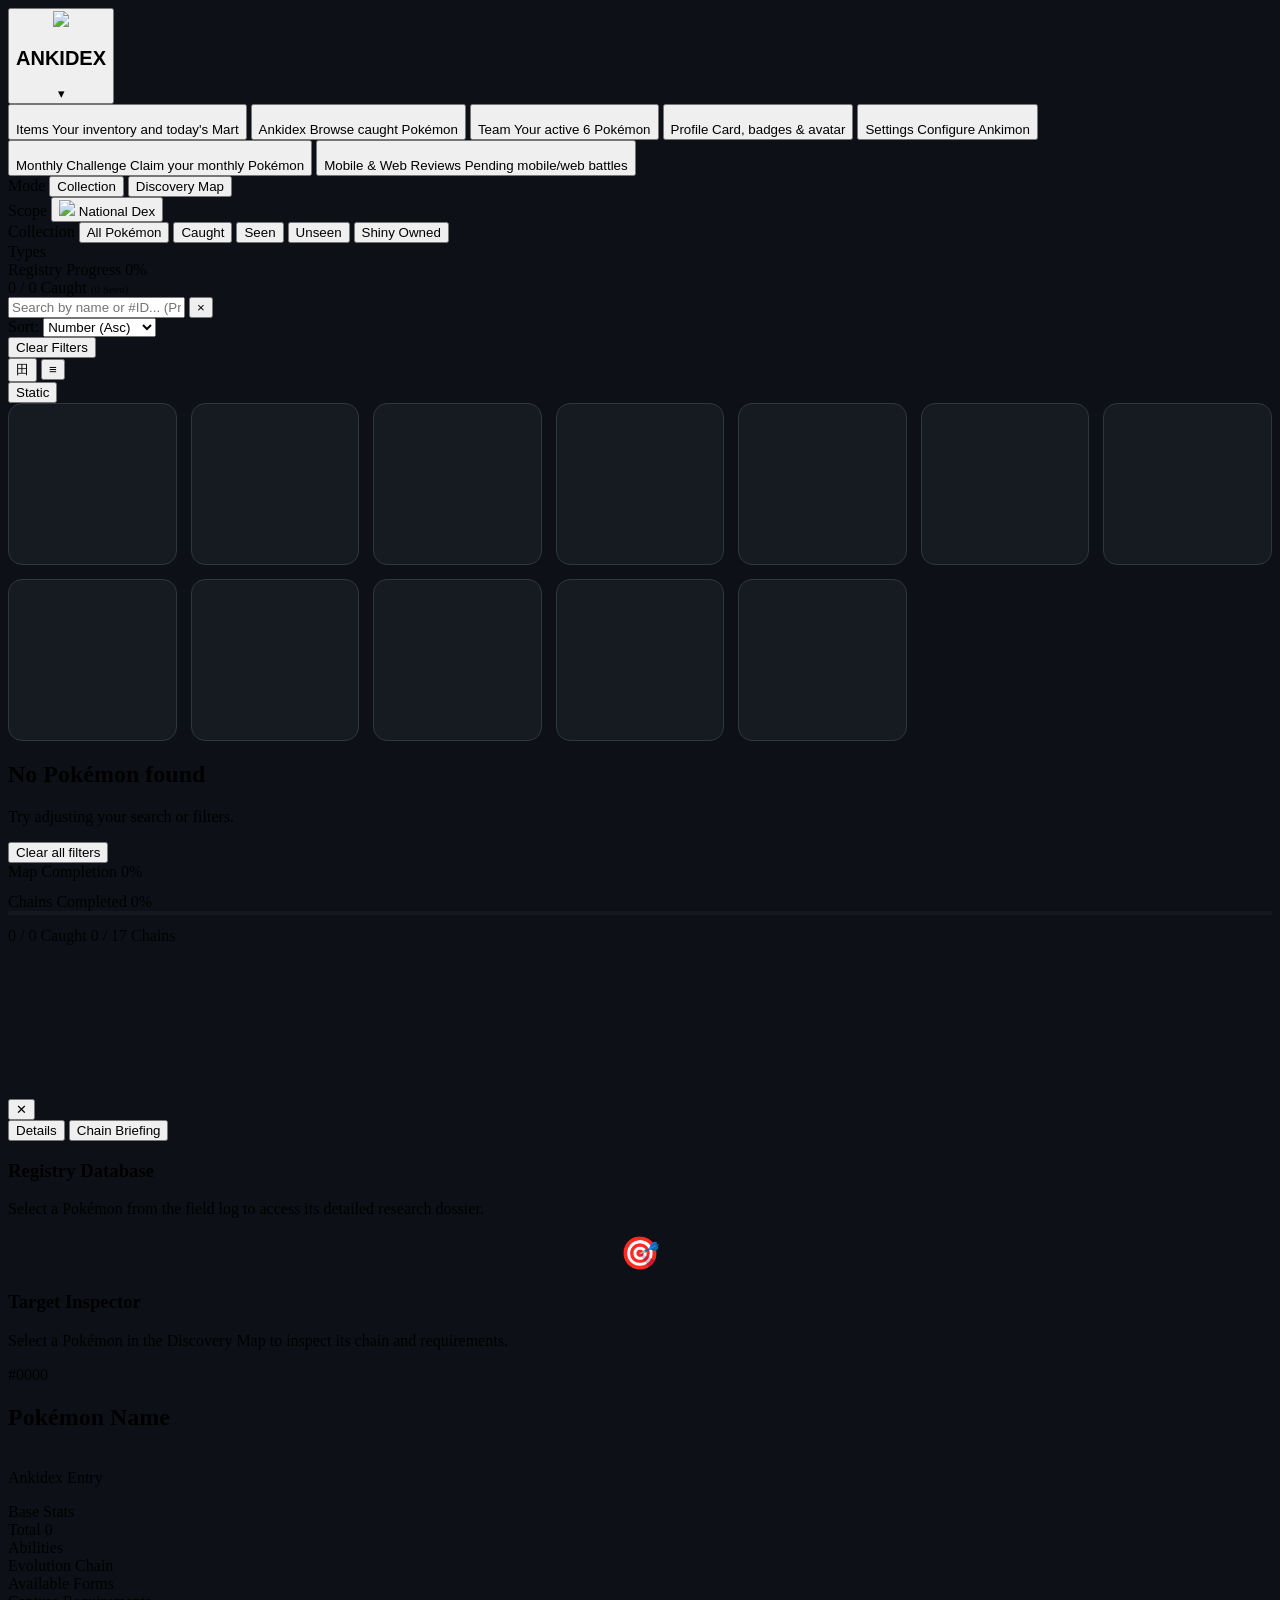
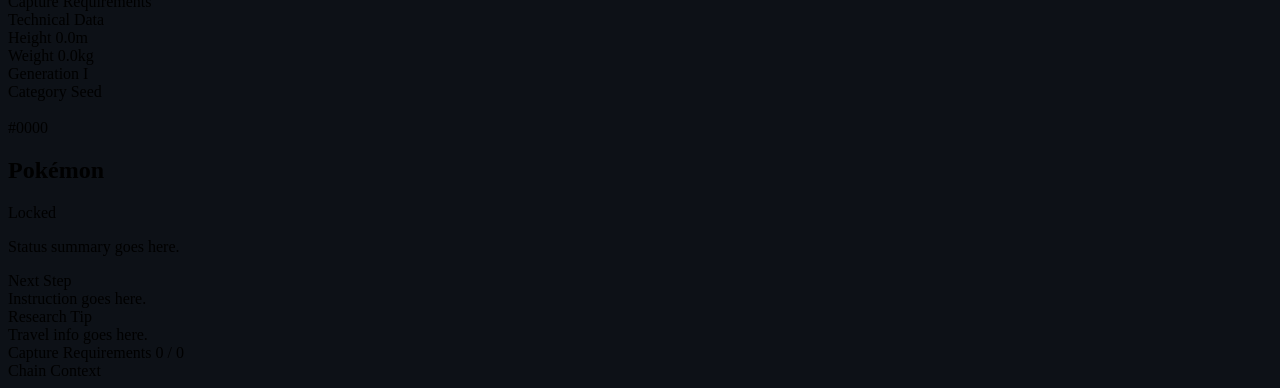
==== src/Ankimon/ankidex/ankidex.html @ 031dc972 "add: add Monthly Challenge button to navigation menu" ====
<!DOCTYPE html>
<html lang="en">
<head>
    <meta charset="UTF-8">
    <meta name="viewport" content="width=device-width, initial-scale=1.0">
    <title>Ankidex</title>
    <link rel="preconnect" href="https://fonts.googleapis.com">
    <link rel="preconnect" href="https://fonts.gstatic.com" crossorigin>
    <!-- Inline dark bg + skeleton placeholders so the user sees structure
         while the external CSS + initial dex data load. The first render
         in ankidex.js does pokemon-grid.innerHTML='' which clears them. -->
    <style>
        html { background: #0d1117; }
        .skeleton-grid {
            display: grid;
            grid-template-columns: repeat(auto-fill, minmax(160px, 1fr));
            gap: 14px;
        }
        .skeleton {
            background: #161b22;
            border: 1px solid #30363d;
            border-radius: 14px;
            height: 160px;
            animation: skeleton-pulse 1.5s ease-in-out infinite;
        }
        @keyframes skeleton-pulse {
            0%, 100% { opacity: 0.35; }
            50%      { opacity: 0.6; }
        }
    </style>
    <link href="https://fonts.googleapis.com/css2?family=Outfit:wght@300;400;500;600;700;800;900&family=JetBrains+Mono:wght@500;700&display=swap" rel="stylesheet">
    <link rel="stylesheet" href="ankidex.css?v=20260531">
    <link rel="stylesheet" href="../ankimon_items_web/nav-switcher.css?v=20260633">
    <script src="qrc:///qtwebchannel/qwebchannel.js"></script>
</head>
<body class="dark-mode">
    <div class="app-container">
        <!-- Sidebar Navigation -->
        <aside class="sidebar">
            <div class="sidebar-header">
                <div id="nav-switcher" class="nav-switcher">
                    <button id="nav-trigger" class="nav-trigger" type="button" aria-haspopup="true" aria-expanded="false">
                        <img src="../user_files/sprites/items/poke-ball.png" class="app-logo">
                        <h1>ANKIDEX</h1>
                        <span class="nav-chevron">▾</span>
                    </button>
                    <div id="nav-menu" class="nav-menu hidden" role="menu">
                        <button class="nav-menu-item" role="menuitem" data-screen="items">
                            <span class="nav-menu-icon"><img src="../user_files/sprites/items/max-potion.png" class="icon-item-sprite" alt=""></span>
                            <div class="nav-menu-text">
                                <span class="nav-menu-title">Items</span>
                                <span class="nav-menu-desc">Your inventory and today's Mart</span>
                            </div>
                        </button>
                        <button class="nav-menu-item active" role="menuitem" data-screen="ankidex">
                            <span class="nav-menu-icon"><img src="../user_files/sprites/items/poke-ball.png" alt=""></span>
                            <div class="nav-menu-text">
                                <span class="nav-menu-title">Ankidex</span>
                                <span class="nav-menu-desc">Browse caught Pokémon</span>
                            </div>
                        </button>
                        <button class="nav-menu-item" role="menuitem" data-screen="team">
                            <span class="nav-menu-icon"><img src="../user_files/sprites/items/great-ball.png" class="icon-item-sprite" alt=""></span>
                            <div class="nav-menu-text">
                                <span class="nav-menu-title">Team</span>
                                <span class="nav-menu-desc">Your active 6 Pokémon</span>
                            </div>
                        </button>
                        <button class="nav-menu-item" role="menuitem" data-screen="profile">
                            <span class="nav-menu-icon"><img src="../user_files/sprites/items/water-gem.png" class="icon-item-sprite" alt=""></span>
                            <div class="nav-menu-text">
                                <span class="nav-menu-title">Profile</span>
                                <span class="nav-menu-desc">Card, badges &amp; avatar</span>
                            </div>
                        </button>
                        <button class="nav-menu-item" role="menuitem" data-screen="settings">
                            <span class="nav-menu-icon"><img src="../user_files/sprites/items/x-speed.png" class="icon-item-sprite" alt=""></span>
                            <div class="nav-menu-text">
                                <span class="nav-menu-title">Settings</span>
                                <span class="nav-menu-desc">Configure Ankimon</span>
                            </div>
                        </button>
                        <button class="nav-menu-item" role="menuitem" data-screen="monthly">
                            <span class="nav-menu-icon"><img src="../user_files/sprites/items/lucky-punch.png" class="icon-item-sprite" alt=""></span>
                            <div class="nav-menu-text">
                                <span class="nav-menu-title">Monthly Challenge</span>
                                <span class="nav-menu-desc">Claim your monthly Pokémon</span>
                            </div>
                        </button>
                        <button class="nav-menu-item" role="menuitem" data-screen="mobile">
                            <span class="nav-menu-icon"><img src="../user_files/sprites/items/elixir.png" class="icon-item-sprite" alt=""></span>
                            <div class="nav-menu-text">
                                <span class="nav-menu-title">Mobile & Web Reviews</span>
                                <span class="nav-menu-desc">Pending mobile/web battles</span>
                            </div>
                        </button>
                    </div>
                </div>
            </div>
            
            <nav class="sidebar-nav">
                <div class="nav-group">
                    <label>Mode</label>
                    <button class="nav-item active" data-mode="collection">
                         Collection
                    </button>
                    <button class="nav-item" data-mode="discovery">
                         Discovery Map
                    </button>
                </div>

                <div class="nav-group">
                    <label>Scope</label>
                    <button class="nav-item active" data-scope="national">
                        <img src="../user_files/sprites/items/poke-ball.png" class="nav-item-icon"> National Dex
                    </button>
                    <div id="gen-filters" class="sub-nav">
                        <!-- Gen items will be injected here -->
                    </div>
                </div>

                <div id="collection-filters">
                    <div class="nav-group">
                        <label>Collection</label>
                        <button class="nav-item active" data-filter="all">All Pokémon</button>
                        <button class="nav-item" data-filter="caught">Caught</button>
                        <button class="nav-item" data-filter="seen">Seen</button>
                        <button class="nav-item" data-filter="uncaught">Unseen</button>
                        <button class="nav-item" data-filter="shiny">Shiny Owned</button>
                    </div>

                    <div class="nav-group">
                        <label>Types</label>
                        <div id="type-filters" class="type-grid">
                            <!-- Type icons will be injected here -->
                        </div>
                    </div>
                </div>
            </nav>

            <div class="sidebar-footer">
                <div class="progress-card">
                    <div class="progress-info">
                        <span>Registry Progress</span>
                        <span id="global-progress-percent">0%</span>
                    </div>
                    <div class="progress-bar">
                        <div id="global-progress-fill" class="progress-fill"></div>
                    </div>
                    <div class="progress-stats">
                        <span id="global-progress-count">0 / 0 Caught</span>
                        <span id="global-seen-count" style="font-size: 0.7rem; color: var(--text-muted); opacity: 0.8;">(0 Seen)</span>
                    </div>
                </div>
            </div>
        </aside>

        <!-- Main Content Area -->
        <main class="main-content">
            <header class="top-bar">
                <div class="search-container">
                    <span class="search-icon"></span>
                    <div class="search-input-wrapper">
                        <input type="text" id="pokemon-search" placeholder="Search by name or #ID... (Press /)">
                        <button id="clear-search" class="clear-btn hidden" title="Clear search">×</button>
                    </div>
                </div>
                
                <div class="top-actions">
                    <div class="sort-control">
                        <label>Sort:</label>
                        <select id="sort-mode">
                            <option value="id-asc">Number (Asc)</option>
                            <option value="id-desc">Number (Desc)</option>
                            <option value="name-asc">Name (A-Z)</option>
                            <option value="name-desc">Name (Z-A)</option>
                            <option value="stat-desc">Base Stat Total</option>
                        </select>
                    </div>
                    
                    <button id="clear-filters" class="btn btn-secondary" title="Clear all filters">
                        Clear Filters
                    </button>
                    
                    <div class="view-toggle">
                        <button class="view-btn active" data-view="grid" title="Grid View">田</button>
                        <button class="view-btn" data-view="list" title="List View">≡</button>
                    </div>

                    <button id="sprite-toggle" class="btn btn-secondary" title="Toggle Static/Animated Sprites">
                        <span id="sprite-toggle-text">Static</span>
                    </button>
                </div>
            </header>

            <div class="content-scroll">
                <div id="pokemon-grid" class="pokemon-grid">
                    <!-- Skeleton placeholders wrapped in a grid (the real
                         .pokemon-grid is display:block, sub-grids handle
                         the layout). innerHTML='' on first render clears
                         the whole wrapper. -->
                    <div class="skeleton-grid">
                        <div class="skeleton"></div><div class="skeleton"></div>
                        <div class="skeleton"></div><div class="skeleton"></div>
                        <div class="skeleton"></div><div class="skeleton"></div>
                        <div class="skeleton"></div><div class="skeleton"></div>
                        <div class="skeleton"></div><div class="skeleton"></div>
                        <div class="skeleton"></div><div class="skeleton"></div>
                    </div>
                </div>

                <!-- Empty State -->
                <div id="empty-state" class="empty-state hidden">
                    <div class="empty-icon"></div>
                    <h2>No Pokémon found</h2>
                    <p>Try adjusting your search or filters.</p>
                    <button onclick="document.getElementById('clear-filters').click()" class="btn btn-primary">Clear all filters</button>
                </div>
            </div>

            <!-- Discovery Map View -->
            <div id="discovery-view" class="discovery-view hidden">
                <div class="map-progress-overlay">
                    <div class="map-progress-header">
                        <span>Map Completion</span>
                        <span id="map-progress-percent" style="color: var(--accent-blue);">0%</span>
                    </div>
                    <div class="map-progress-bar">
                        <div id="map-progress-fill" class="map-progress-fill"></div>
                    </div>
                    
                    <div class="map-progress-header" style="margin-top: 12px;">
                        <span>Chains Completed</span>
                        <span id="map-chains-percent" style="color: var(--accent-gold);">0%</span>
                    </div>
                    <div class="map-progress-bar" style="height: 4px; background: rgba(255,255,255,0.03);">
                        <div id="map-chains-fill" class="map-progress-fill" style="background: linear-gradient(90deg, var(--accent-gold), #ffd700); box-shadow: 0 0 8px rgba(210, 153, 34, 0.3);"></div>
                    </div>

                    <div class="map-progress-stats" style="margin-top: 12px;">
                        <span id="map-caught-count" style="color: var(--accent-blue); opacity: 0.9;">0 / 0 Caught</span>
                        <span id="map-chains-count" style="color: var(--accent-gold); opacity: 0.9;">0 / 17 Chains</span>
                    </div>
                </div>

                <!-- Two-panel layout -->
                <div class="map-body">
                    <!-- Canvas Area -->
                    <div class="map-canvas-area" id="map-canvas-area">
                        <div id="discovery-map-content" class="discovery-map-content">
                            <svg id="discovery-svg" class="discovery-svg"></svg>
                            <div id="discovery-nodes" class="discovery-nodes"></div>

                        </div>

                    </div>

                </div>
            </div>
            </main>

            <!-- Detail Panel -->
            <section class="detail-panel" id="detail-panel">
            
            <button id="close-detail" class="close-btn detail-close-global" title="Close Panel">✕</button>

            <!-- Panel Mode Switcher (Discovery Map Only) -->
            <div id="panel-mode-switcher" class="panel-mode-switcher hidden">
                <button class="panel-mode-btn" data-panel-mode="details">Details</button>
                <button class="panel-mode-btn active" data-panel-mode="briefing">Chain Briefing</button>
            </div>

            <!-- Details Placeholder -->
            <div id="detail-placeholder" class="detail-placeholder">
                <div class="placeholder-icon"></div>
                <h3>Registry Database</h3>
                <p>Select a Pokémon from the field log to access its detailed research dossier.</p>
            </div>

            <!-- Briefing Placeholder -->
            <div id="briefing-placeholder" class="detail-placeholder hidden">
                <div class="placeholder-icon" style="background-image: none; display: flex; align-items: center; justify-content: center; font-size: 2rem;">🎯</div>
                <h3>Target Inspector</h3>
                <p>Select a Pokémon in the Discovery Map to inspect its chain and requirements.</p>
            </div>
            
            <!-- Detail View -->
            <div id="detail-content" class="detail-content hidden">
                <div class="detail-header-fixed">
                    <!-- Close button moved -->
                </div>

                <div class="detail-body">
                    <!-- Hero Section (Now Scrollable) -->
                    <div class="detail-hero-scroll">
                        <div id="det-glow" class="detail-glow"></div>
                        <span id="det-id" class="det-id-badge">#0000</span>
                        <h2 id="det-name" class="det-name-main">Pokémon Name</h2>
                        
                        <div class="det-status-row">
                            <div id="det-types" class="detail-types"></div>
                        </div>

                        <div class="detail-sprite">
                            <img id="det-sprite" src="" alt="">
                        </div>
                    </div>

                    <!-- Description Section -->
                    <div class="det-section">
                        <div class="det-section-label">Ankidex Entry</div>
                        <div id="det-description-container" class="lore-section">
                            <p id="det-description" class="dex-entry-text"></p>
                        </div>
                    </div>

                    <!-- Stats Section -->
                    <div class="det-section">
                        <div class="det-section-label">Base Stats</div>
                        <div id="det-stats" class="stats-grid"></div>
                        <div class="stat-total">
                            <span>Total</span>
                            <span id="det-stat-total">0</span>
                        </div>
                    </div>

                    <!-- Abilities Section (Moved Here) -->
                    <div id="det-abilities-container" class="det-section">
                        <div class="det-section-label">Abilities</div>
                        <div id="det-abilities" class="abilities-list"></div>
                    </div>

                        <!-- Evolution Section -->
                        <div id="det-evo-section" class="det-section">
                            <div class="det-section-label">Evolution Chain</div>
                            <div id="det-evo" class="evo-chain"></div>
                            <div id="evo-note" class="evo-disclaimer"></div>
                        </div>

                        <!-- Forms Section -->
                        <div id="det-forms-section" class="det-section">
                            <div class="det-section-label">Available Forms</div>
                            <div id="det-forms" class="detail-forms-list"></div>
                        </div>

                        <!-- Prerequisites Section -->
                        <div id="det-prereqs-section" class="det-section hidden">
                            <div class="det-section-label">Capture Requirements</div>
                            <div id="det-prereqs" class="prereqs-list"></div>
                        </div>

                        <!-- Metadata Section -->
                        <div class="det-section">
                            <div class="det-section-label">Technical Data</div>
                            <div class="meta-grid">
                                <div class="meta-item">
                                    <span class="meta-label">Height</span>
                                    <span id="det-height" class="meta-value">0.0m</span>
                                </div>
                                <div class="meta-item">
                                    <span class="meta-label">Weight</span>
                                    <span id="det-weight" class="meta-value">0.0kg</span>
                                </div>
                                <div class="meta-item">
                                    <span class="meta-label">Generation</span>
                                    <span id="det-gen" class="meta-value">I</span>
                                </div>
                                <div class="meta-item">
                                    <span class="meta-label">Category</span>
                                    <span id="det-category" class="meta-value">Seed</span>
                                </div>
                            </div>
                        </div>
                    </div>
                </div>

            <!-- Chain Briefing View -->
            <div id="briefing-content" class="briefing-content hidden">
                <!-- Briefing Header -->
                <div class="briefing-header">
                    <img id="briefing-sprite" src="" alt="">
                    <div class="briefing-identity">
                        <span id="briefing-id">#0000</span>
                        <h2 id="briefing-name">Pokémon</h2>
                    </div>
                    <div id="briefing-state-badge" class="state-badge">Locked</div>
                </div>

                <div class="briefing-scroll-area">
                    <!-- Chain Status -->
                    <div class="briefing-section">
                        <p id="briefing-status-summary" class="briefing-summary">Status summary goes here.</p>
                    </div>

                    <!-- Next Step Callout -->
                    <div class="briefing-section">
                        <div class="briefing-callout">
                            <div class="callout-header">Next Step</div>
                            <div id="briefing-next-step" class="callout-body">Instruction goes here.</div>
                        </div>
                    </div>

                    <!-- Encounter Hints -->
                    <div id="briefing-hints-section" class="briefing-section hidden">
                        <div class="briefing-hint-card">
                            <div class="hint-header">Research Tip</div>
                            <div id="briefing-hint-text" class="hint-body">Travel info goes here.</div>
                        </div>
                    </div>

                    <!-- Requirements List -->
                    <div id="briefing-reqs-section" class="briefing-section">
                        <div class="briefing-section-label">
                            <span>Capture Requirements</span>
                            <span id="briefing-reqs-count" class="reqs-count">0 / 0</span>
                        </div>
                        <div id="briefing-reqs-list" class="briefing-reqs-list">
                            <!-- JS injected rows -->
                        </div>
                    </div>

                    <!-- Chain Context -->
                    <div id="briefing-context-section" class="briefing-section">
                        <div class="briefing-section-label">Chain Context</div>
                        <div id="briefing-context-list" class="briefing-context-list">
                            <!-- JS injected rows -->
                        </div>
                    </div>
                </div>
            </div>
            </section>
    </div>

    <!-- Templates -->
    <template id="card-template">
        <div class="pokemon-card">
            <div class="card-badges">
                <span class="shiny-badge hidden">✨</span>
                <span class="favorite-badge hidden">⭐</span>
            </div>
            <div class="card-id">#000</div>
            <div class="card-sprite">
                <img src="" alt="" loading="lazy">
            </div>
            <div class="card-info">
                <span class="card-name">???</span>
                <div class="card-types"></div>
            </div>
        </div>
    </template>

    <template id="drawer-template">
        <div class="expansion-drawer">
            <div class="drawer-content">
                <div class="drawer-forms">
                    <h4>Available Forms</h4>
                    <div class="drawer-forms-list"></div>
                </div>
                <div class="drawer-quick-stats">
                    <!-- Stats will be injected here -->
                </div>
                <button class="close-drawer">×</button>
            </div>
        </div>
    </template>

    <script src="ankidex.js"></script>
    <!-- Ankidex has no QWebChannel of its own, so let the shared switcher build
         the single channel and wire the dropdown from it. -->
    <script src="../ankimon_items_web/nav-switcher.js?v=20260633"></script>
    <script>window.initNavSwitcher && window.initNavSwitcher();</script>
</body>
</html>
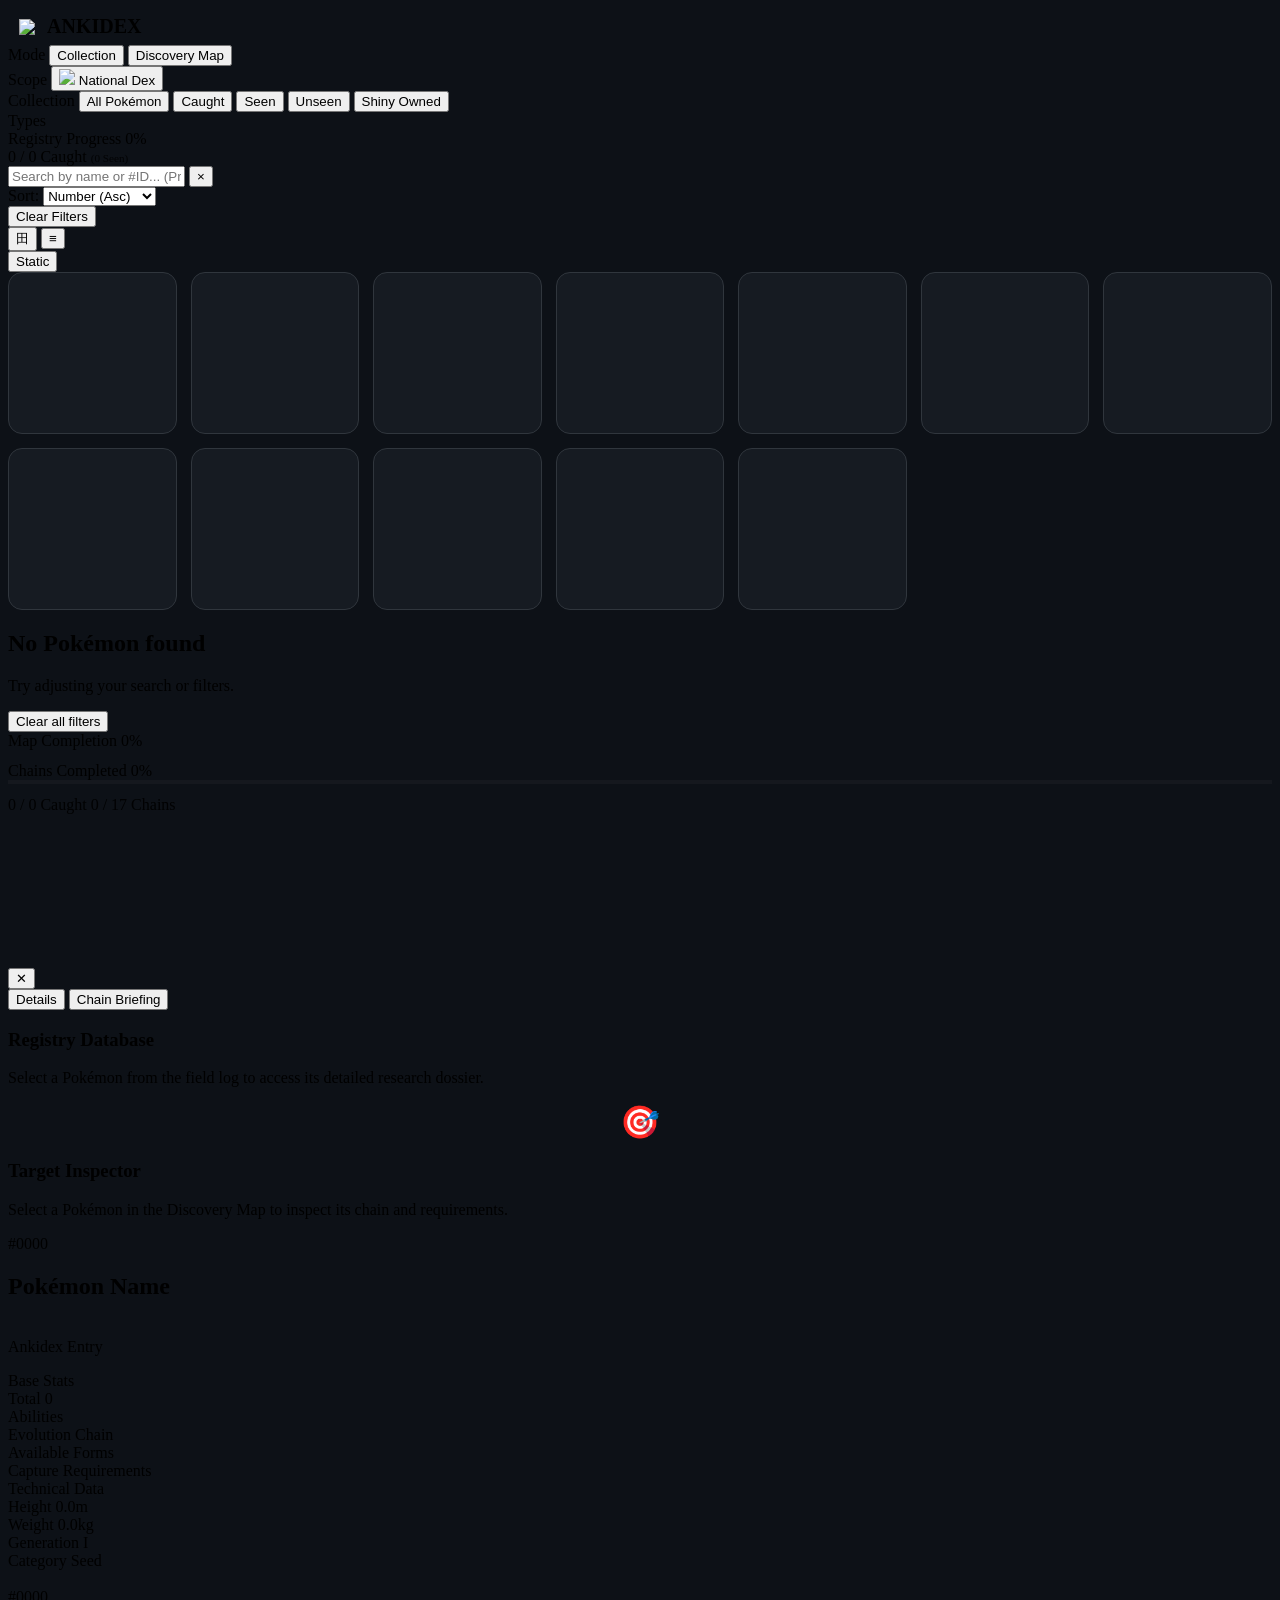
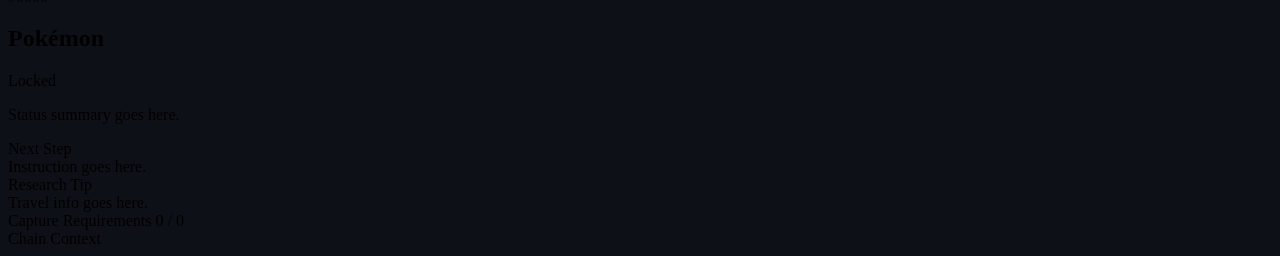
==== commit bc542c0c: "add: Backup Manager button to navigation menu" ====
--- a/src/Ankimon/ankidex/ankidex.html
+++ b/src/Ankimon/ankidex/ankidex.html
@@ -80,19 +80,16 @@
                                 <span class="nav-menu-desc">Configure Ankimon</span>
                             </div>
                         </button>
-                        <button class="nav-menu-item" role="menuitem" data-screen="monthly">
-                            <span class="nav-menu-icon"><img src="../user_files/sprites/items/lucky-punch.png" class="icon-item-sprite" alt=""></span>
-                            <div class="nav-menu-text">
-                                <span class="nav-menu-title">Monthly Challenge</span>
-                                <span class="nav-menu-desc">Claim your monthly Pokémon</span>
-                            </div>
-                        </button>
                         <button class="nav-menu-item" role="menuitem" data-screen="mobile">
                             <span class="nav-menu-icon"><img src="../user_files/sprites/items/elixir.png" class="icon-item-sprite" alt=""></span>
                             <div class="nav-menu-text">
                                 <span class="nav-menu-title">Mobile & Web Reviews</span>
                                 <span class="nav-menu-desc">Pending mobile/web battles</span>
                             </div>
+                        </button>
+                        <button class="nav-menu-item" role="menuitem" data-screen="backup_manager">
+                            <span class="nav-menu-icon"><img src="../user_files/sprites/items/skull-fossil.png" class="icon-item-sprite" alt=""></span>
+                            <div class="nav-menu-text"><span class="nav-menu-title">Backup Manager</span><span class="nav-menu-desc">Create and restore backups</span></div>
                         </button>
                     </div>
                 </div>
--- a/src/Ankimon/ankimon_items_web/nav-switcher.css
+++ b/src/Ankimon/ankimon_items_web/nav-switcher.css
@@ -0,0 +1,268 @@
+/* Shared dropdown nav-switcher styles for the unified Ankimon shell.
+ *
+ * One stylesheet for all five screens (Items, Ankidex, Profile, Team,
+ * Settings) — paired with ankimon_items_web/nav-switcher.js. Each page also
+ * loads its own stylesheet, which defines the theme custom properties
+ * (--accent-blue, --bg-card, --text-main, …) these rules consume. */
+
+.nav-switcher {
+    position: relative;
+}
+
+.nav-trigger {
+    width: 100%;
+    background: transparent;
+    border: 1px solid transparent;
+    color: inherit;
+    padding: 6px 10px;
+    border-radius: 10px;
+    display: flex;
+    align-items: center;
+    gap: 12px;
+    cursor: pointer;
+    transition: 0.15s ease;
+    text-align: left;
+    font-family: inherit;
+}
+
+.nav-trigger:hover {
+    background: var(--bg-card);
+    border-color: var(--border-main);
+}
+
+.nav-trigger[aria-expanded="true"] {
+    background: var(--bg-card);
+    border-color: var(--accent-blue);
+}
+
+.nav-trigger .app-logo {
+    flex-shrink: 0;
+}
+
+.nav-trigger h1 {
+    flex: 1;
+    margin: 0;
+}
+
+.nav-chevron {
+    font-size: 0.9rem;
+    color: var(--text-muted);
+    transition: transform 0.2s ease;
+    margin-right: 2px;
+}
+
+.nav-trigger[aria-expanded="true"] .nav-chevron {
+    transform: rotate(180deg);
+    color: var(--accent-blue);
+}
+
+.nav-menu {
+    position: absolute;
+    top: calc(100% + 8px);
+    left: 0;
+    right: 0;
+    z-index: 200;
+    background: linear-gradient(180deg, var(--bg-card), var(--bg-darker));
+    border: 1px solid var(--border-main);
+    border-radius: 12px;
+    padding: 6px;
+    box-shadow: 0 14px 32px rgba(0, 0, 0, 0.55);
+    display: flex;
+    flex-direction: column;
+    gap: 2px;
+    animation: navMenuPop 0.16s cubic-bezier(0.22, 1, 0.36, 1);
+    transform-origin: top left;
+    max-height: min(60vh, 400px);
+    overflow-y: auto;
+    overscroll-behavior: contain;
+}
+
+.nav-menu.hidden {
+    display: none;
+}
+
+.nav-menu::-webkit-scrollbar {
+    width: 4px;
+}
+
+.nav-menu::-webkit-scrollbar-track {
+    background: transparent;
+}
+
+.nav-menu::-webkit-scrollbar-thumb {
+    background: var(--border-main);
+    border-radius: 4px;
+}
+
+.nav-menu::-webkit-scrollbar-thumb:hover {
+    background: var(--text-muted);
+}
+
+@keyframes navMenuPop {
+    0%   { opacity: 0; transform: translateY(-6px) scale(0.97); }
+    100% { opacity: 1; transform: translateY(0)    scale(1); }
+}
+
+.nav-menu-item {
+    display: flex;
+    align-items: center;
+    gap: 12px;
+    width: 100%;
+    background: transparent;
+    border: 1px solid transparent;
+    color: var(--text-main);
+    padding: 10px 12px;
+    border-radius: 8px;
+    cursor: pointer;
+    font-family: inherit;
+    text-align: left;
+    transition: 0.15s ease;
+    flex-shrink: 0;
+}
+
+.nav-menu-item:hover {
+    background: var(--bg-card-hover);
+    border-color: var(--border-main);
+    color: var(--text-bright);
+}
+
+.nav-menu-item.active {
+    background: rgba(88, 166, 255, 0.08);
+    border-color: rgba(88, 166, 255, 0.4);
+    color: var(--text-bright);
+}
+
+.nav-menu-item:disabled {
+    opacity: 0.45;
+    cursor: not-allowed;
+}
+
+.nav-menu-icon {
+    width: 34px;
+    height: 34px;
+    display: flex;
+    align-items: center;
+    justify-content: center;
+    color: var(--accent-blue);
+    flex-shrink: 0;
+}
+
+.nav-menu-item.active .nav-menu-icon {
+    color: var(--accent-blue);
+}
+
+.nav-menu-icon svg {
+    width: 28px;
+    height: 28px;
+}
+
+.nav-menu-icon img {
+    width: 30px;
+    height: 30px;
+    object-fit: contain;
+}
+
+.nav-menu-text {
+    flex: 1;
+    display: flex;
+    flex-direction: column;
+    gap: 2px;
+    min-width: 0;
+}
+
+.nav-menu-title {
+    font-size: 0.88rem;
+    font-weight: 700;
+    line-height: 1.15;
+}
+
+.nav-menu-desc {
+    font-size: 0.7rem;
+    color: var(--text-muted);
+    letter-spacing: 0.3px;
+    line-height: 1.2;
+}
+
+.nav-menu-status {
+    font-family: 'JetBrains Mono', monospace;
+    font-size: 0.6rem;
+    font-weight: 800;
+    text-transform: uppercase;
+    color: var(--accent-blue);
+    background: rgba(88, 166, 255, 0.10);
+    border: 1px solid rgba(88, 166, 255, 0.35);
+    padding: 2px 6px;
+    border-radius: 4px;
+    letter-spacing: 1px;
+}
+
+/* Standalone mode (no QWebChannel bridge) — hide the dropdown affordance so
+ * users don't see a non-functional switcher. It only makes sense inside the
+ * shell, which adds body.shell-mode once a NavBridge is wired. */
+body:not(.shell-mode) .nav-chevron,
+body:not(.shell-mode) .nav-menu {
+    display: none;
+}
+
+body:not(.shell-mode) .nav-trigger {
+    cursor: default;
+    pointer-events: none;
+}
+
+/* Gear icon (nav dropdown / sidebar logo); 18px in the menu, 32px when it
+ * doubles as the trigger logo via the .app-logo combo. */
+.icon-gear {
+    width: 18px;
+    height: 18px;
+    display: block;
+    color: var(--accent-blue);
+}
+
+.app-logo.icon-gear {
+    width: 32px;
+    height: 32px;
+}
+
+/* Pixel-art item sprite used as a screen's identity icon (Items potion,
+ * Team ball, …) — keep it crisp at the small icon scale. */
+.icon-item-sprite {
+    image-rendering: pixelated;
+    object-fit: contain;
+}
+
+/* Unresolved reviews dot indicators */
+.nav-trigger.has-unresolved {
+    position: relative;
+}
+
+.nav-trigger.has-unresolved::after {
+    content: '';
+    position: absolute;
+    top: 4px;
+    right: 4px;
+    width: 8px;
+    height: 8px;
+    background-color: var(--accent-red, #ff4444);
+    border-radius: 50%;
+    border: 1px solid var(--bg-card, #0d1117);
+}
+
+.nav-menu-item[data-screen="mobile"].has-unresolved {
+    position: relative;
+}
+
+.nav-menu-item[data-screen="mobile"].has-unresolved .nav-menu-title {
+    display: flex;
+    align-items: center;
+    gap: 6px;
+}
+
+.nav-menu-item[data-screen="mobile"].has-unresolved .nav-menu-title::after {
+    content: '';
+    display: inline-block;
+    width: 8px;
+    height: 8px;
+    background-color: var(--accent-red, #ff4444);
+    border-radius: 50%;
+}
+
